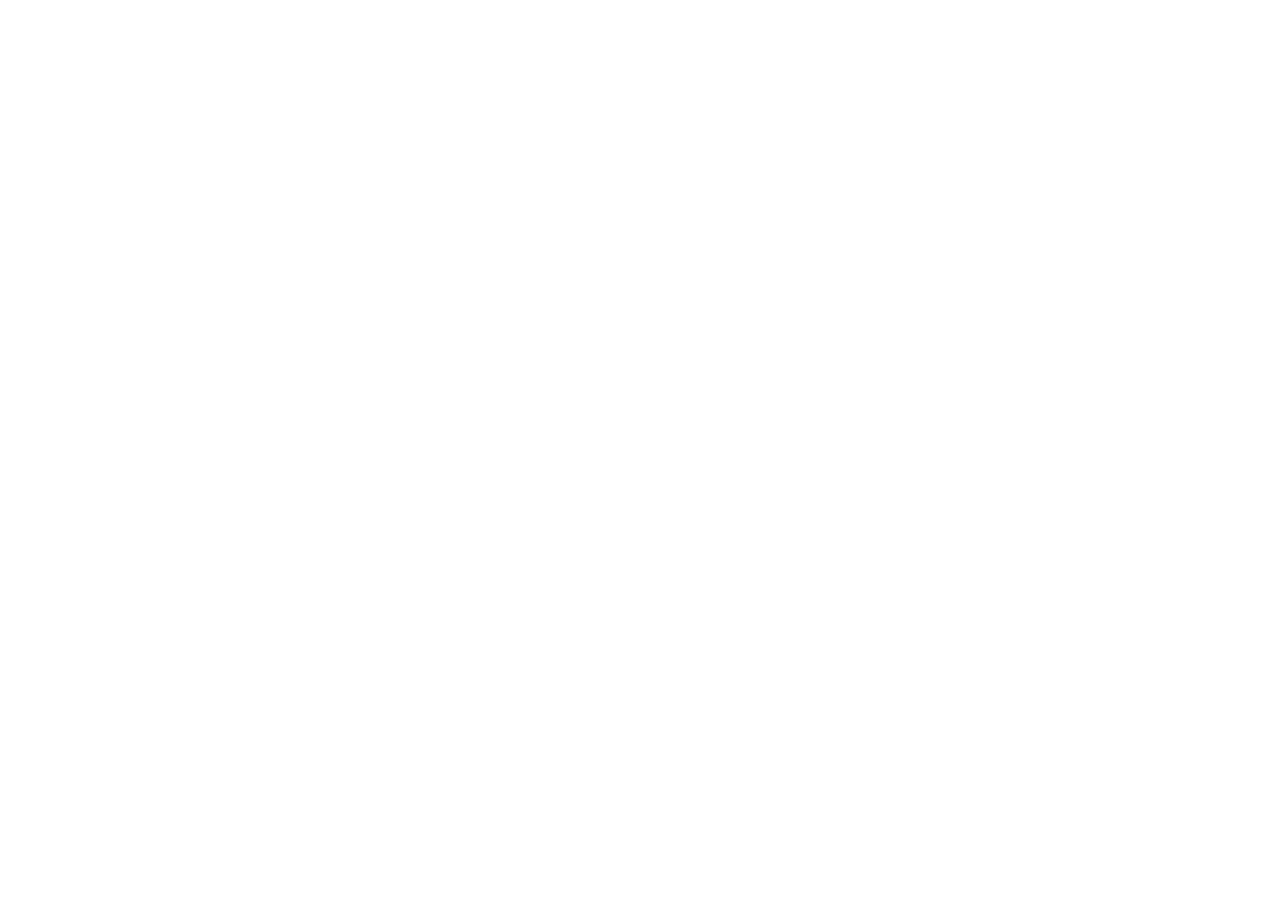
==== BarTest.html @ e9082f2f "Fix path to kenetic js" ====
<!DOCTYPE html>
<html lang="en">
<head>
    <meta charset="UTF-8">
    <title>Lord Of The Drinks</title>

</head>
<body>
<div id="container">

</div>
<script src="libs/kinetic-v5.1.0.js"></script>
<script src="main.js"></script>
</body>
</html>
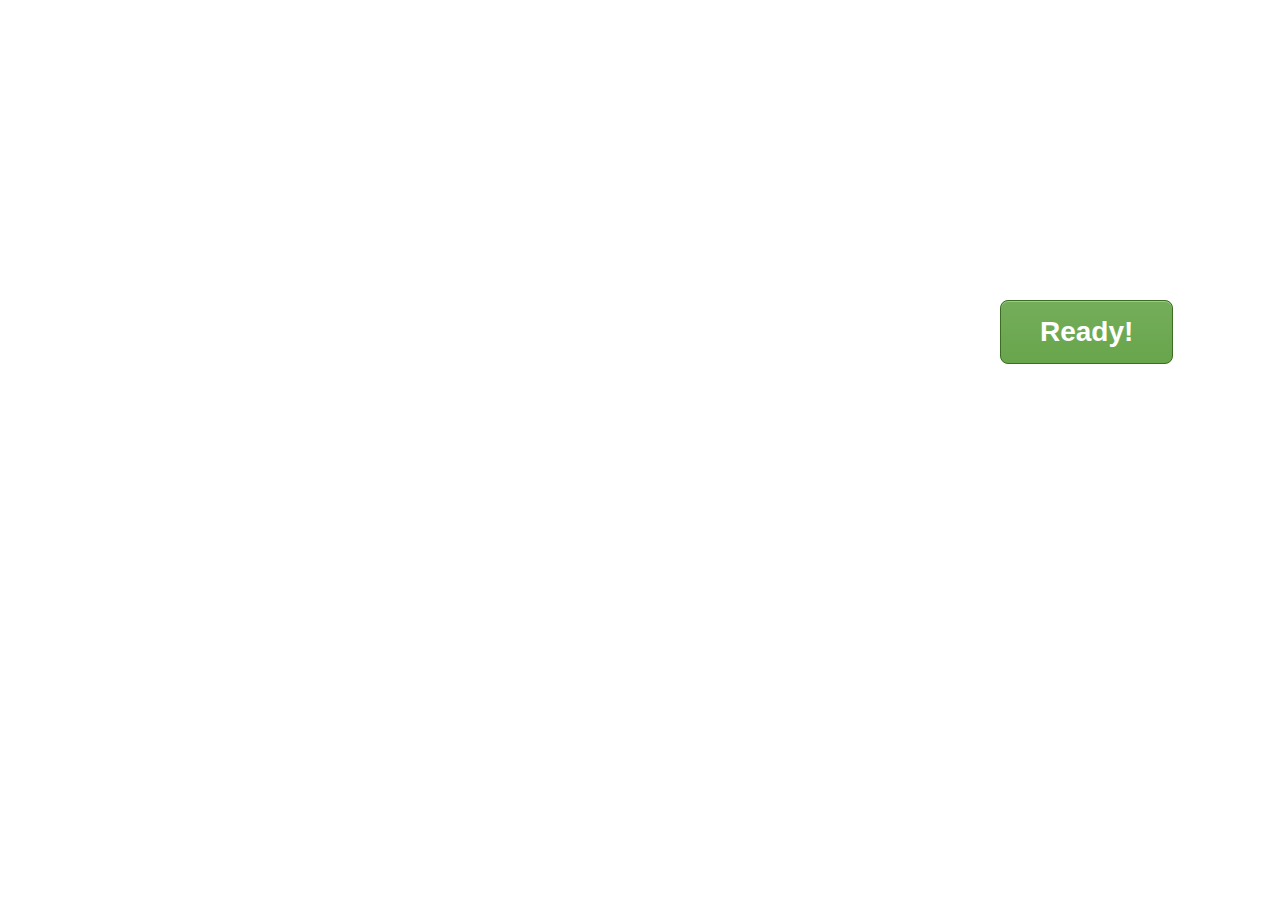
==== commit 390f0d33: "Merge b69e49b6984f05428a1f2681672a1c9c0a107a89 into 935befe25a58900dc9394fa05a600a6580fb6a0a" ====
--- a/BarTest.html
+++ b/BarTest.html
@@ -3,13 +3,16 @@
 <head>
     <meta charset="UTF-8">
     <title>Lord Of The Drinks</title>
-
+    <link rel="stylesheet" href="ThePrettyBits.css" type="text/css">
 </head>
 <body>
 <div id="container">
 
 </div>
-<script src="libs/kinetic-v5.1.0.js"></script>
+<button id="myButton">Ready!</button>
+
+
+<script src="libs\kinetic-v5.1.0.js"></script>
 <script src="main.js"></script>
 </body>
 </html>--- a/ThePrettyBits.css
+++ b/ThePrettyBits.css
@@ -0,0 +1,39 @@
+#myButton {
+    -moz-box-shadow:inset 0px 1px 0px 0px #9acc85;
+    -webkit-box-shadow:inset 0px 1px 0px 0px #9acc85;
+    box-shadow:inset 0px 1px 0px 0px #9acc85;
+    background:-webkit-gradient(linear, left top, left bottom, color-stop(0.05, #74ad5a), color-stop(1, #68a54b));
+    background:-moz-linear-gradient(top, #74ad5a 5%, #68a54b 100%);
+    background:-webkit-linear-gradient(top, #74ad5a 5%, #68a54b 100%);
+    background:-o-linear-gradient(top, #74ad5a 5%, #68a54b 100%);
+    background:-ms-linear-gradient(top, #74ad5a 5%, #68a54b 100%);
+    background:linear-gradient(to bottom, #74ad5a 5%, #68a54b 100%);
+    filter:progid:DXImageTransform.Microsoft.gradient(startColorstr='#74ad5a', endColorstr='#68a54b',GradientType=0);
+    background-color:#74ad5a;
+    -moz-border-radius:8px;
+    -webkit-border-radius:8px;
+    border-radius:8px;
+    border:1px solid #3b6e22;
+    cursor:pointer;
+    color:#ffffff;
+    font-family:Arial;
+    font-size:28px;
+    font-weight:bold;
+    padding:15px 39px;
+    text-decoration:none;
+}
+#myButton:hover {
+    background:-webkit-gradient(linear, left top, left bottom, color-stop(0.05, #68a54b), color-stop(1, #74ad5a));
+    background:-moz-linear-gradient(top, #68a54b 5%, #74ad5a 100%);
+    background:-webkit-linear-gradient(top, #68a54b 5%, #74ad5a 100%);
+    background:-o-linear-gradient(top, #68a54b 5%, #74ad5a 100%);
+    background:-ms-linear-gradient(top, #68a54b 5%, #74ad5a 100%);
+    background:linear-gradient(to bottom, #68a54b 5%, #74ad5a 100%);
+    filter:progid:DXImageTransform.Microsoft.gradient(startColorstr='#68a54b', endColorstr='#74ad5a',GradientType=0);
+    background-color:#68a54b;
+}
+#myButton{
+    top: 300px;
+    left: 1000px;
+    position: absolute;
+}
